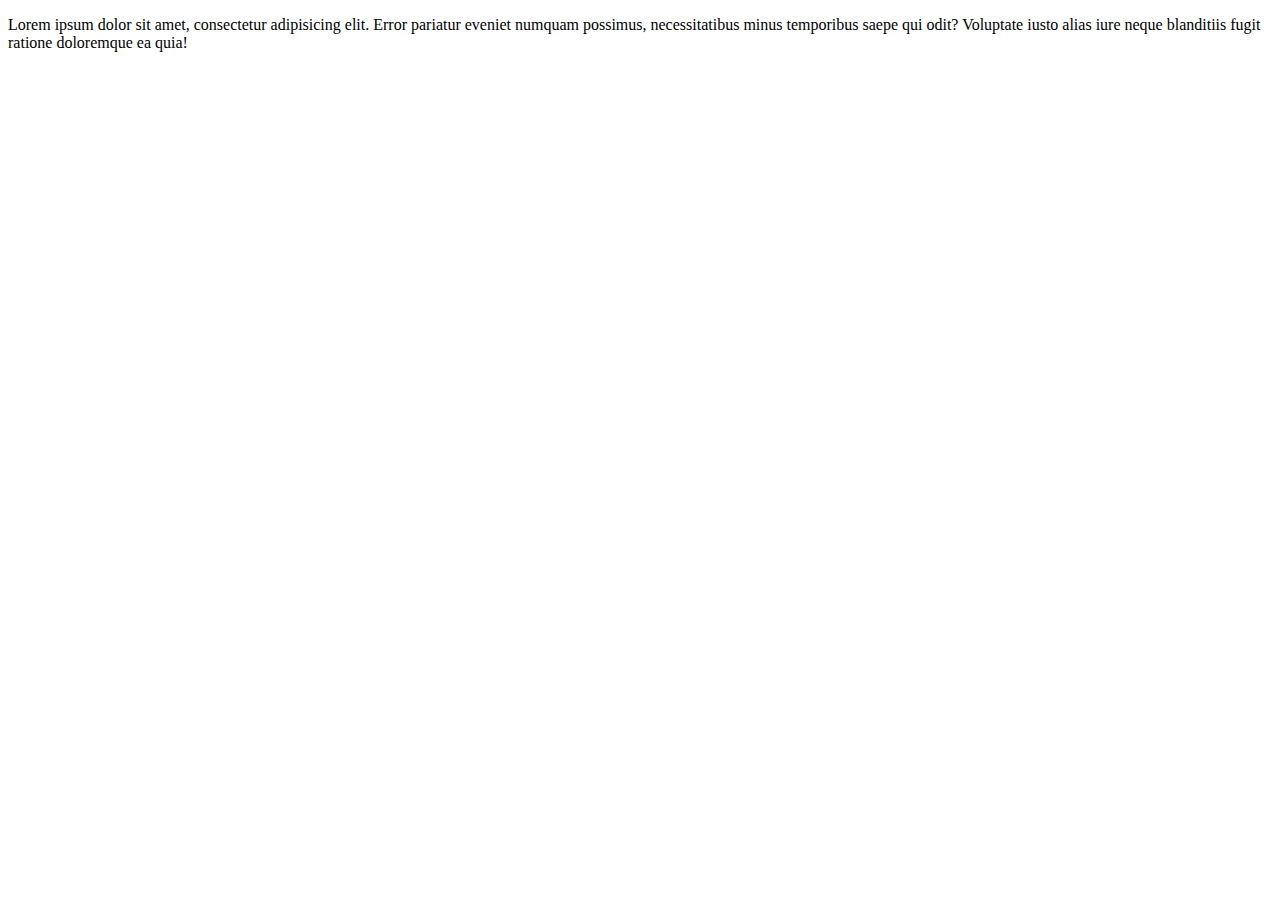
==== box.html @ b511830a "feat: cara kerja selector" ====
<!DOCTYPE html>
<html lang="en">
<head>
    <meta charset="UTF-8">
    <meta name="viewport" content="width=device-width, initial-scale=1.0">
    <title>box</title>
    <link rel="stylesheet" href="assets/css/box.css">
</head>
<body>
    <div>
        <p>Lorem ipsum dolor sit amet, consectetur adipisicing elit. Error pariatur eveniet numquam possimus, necessitatibus minus temporibus saepe qui odit? Voluptate iusto alias iure neque blanditiis fugit ratione doloremque ea quia!</p>
    </div>
</body>
</html>
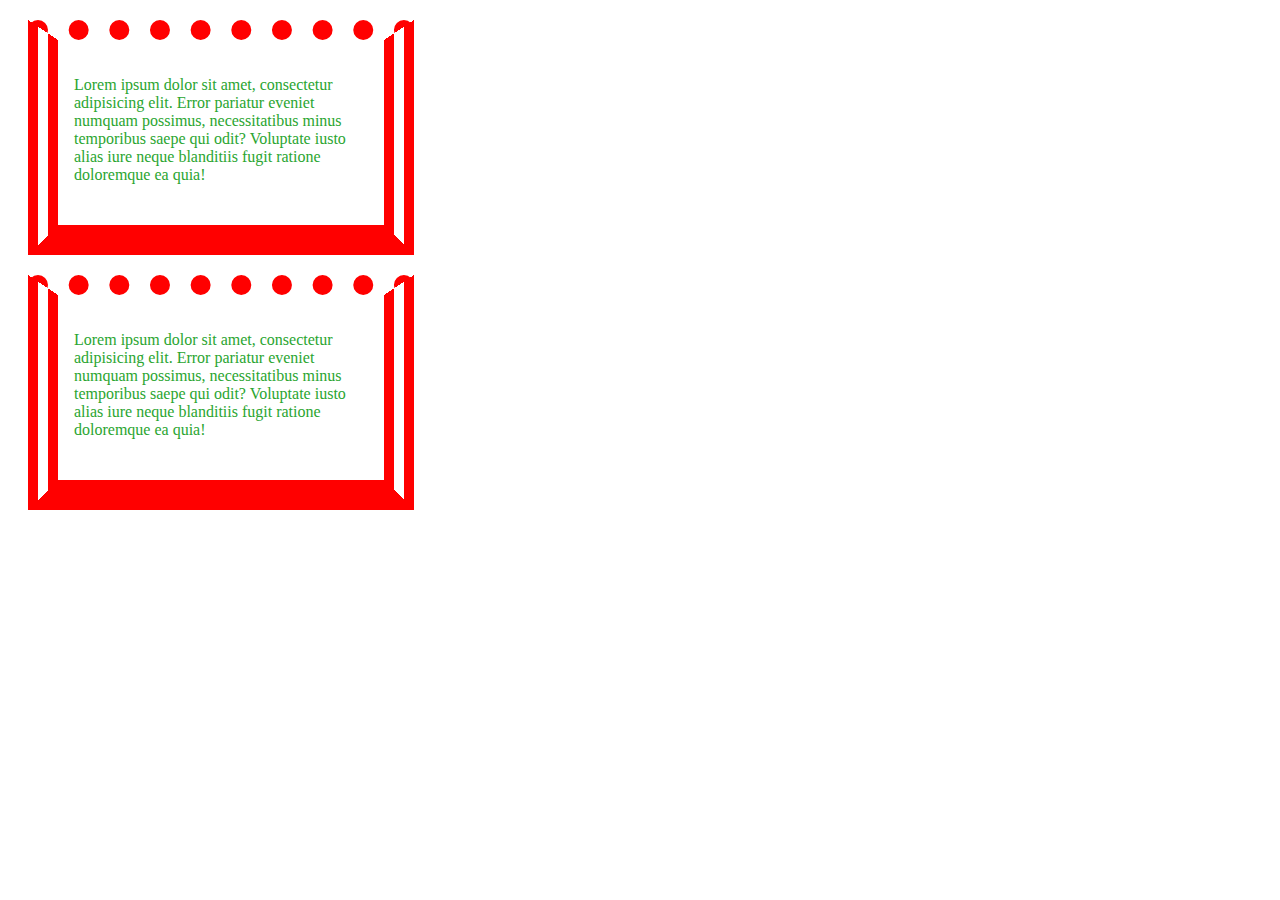
==== commit 4ce7673e: "feat: ukuran element dengan css" ====
--- a/box.html
+++ b/box.html
@@ -4,11 +4,16 @@
     <meta charset="UTF-8">
     <meta name="viewport" content="width=device-width, initial-scale=1.0">
     <title>box</title>
-    <link rel="stylesheet" href="assets/css/box.css">
+    <link rel="stylesheet" href="CSS-DASAR/assets/css/box.css">
 </head>
 <body>
     <div>
-        <p>Lorem ipsum dolor sit amet, consectetur adipisicing elit. Error pariatur eveniet numquam possimus, necessitatibus minus temporibus saepe qui odit? Voluptate iusto alias iure neque blanditiis fugit ratione doloremque ea quia!</p>
+        <p>Lorem ipsum dolor sit amet, consectetur adipisicing elit. Error pariatur eveniet numquam possimus,
+             necessitatibus minus temporibus saepe qui odit? Voluptate iusto alias iure neque blanditiis fugit ratione doloremque ea quia!</p>
+    </div>
+    <div>
+        <p>Lorem ipsum dolor sit amet, consectetur adipisicing elit. Error pariatur eveniet numquam possimus,
+             necessitatibus minus temporibus saepe qui odit? Voluptate iusto alias iure neque blanditiis fugit ratione doloremque ea quia!</p>
     </div>
 </body>
 </html>--- a/CSS-DASAR/assets/css/box.css
+++ b/CSS-DASAR/assets/css/box.css
@@ -0,0 +1,32 @@
+div{
+    color: rgb(42, 165, 48);
+    width: 300px;
+    border: 30px solid red;
+    /* padding: 30px;
+    margin: 20px; */
+    
+}
+
+div{
+    border-style: dotted double solid double;
+    border-width: 30px;
+    /* border-top-style: double ;
+    border-right-style: outset;
+    border-left-style:groove ;
+    border-bottom-style: dashed ; */
+    border-top-width: 20px;
+}
+
+div{
+    padding: 20px 10px 25px 16px;
+    /* padding-bottom: 20px;
+    padding-top: 10px;
+    padding-right: 25px;
+    padding-left: 16px; */
+}
+
+div{
+    margin-left: 20px;
+    margin-bottom: 20px;
+    margin-top: 20px;
+}